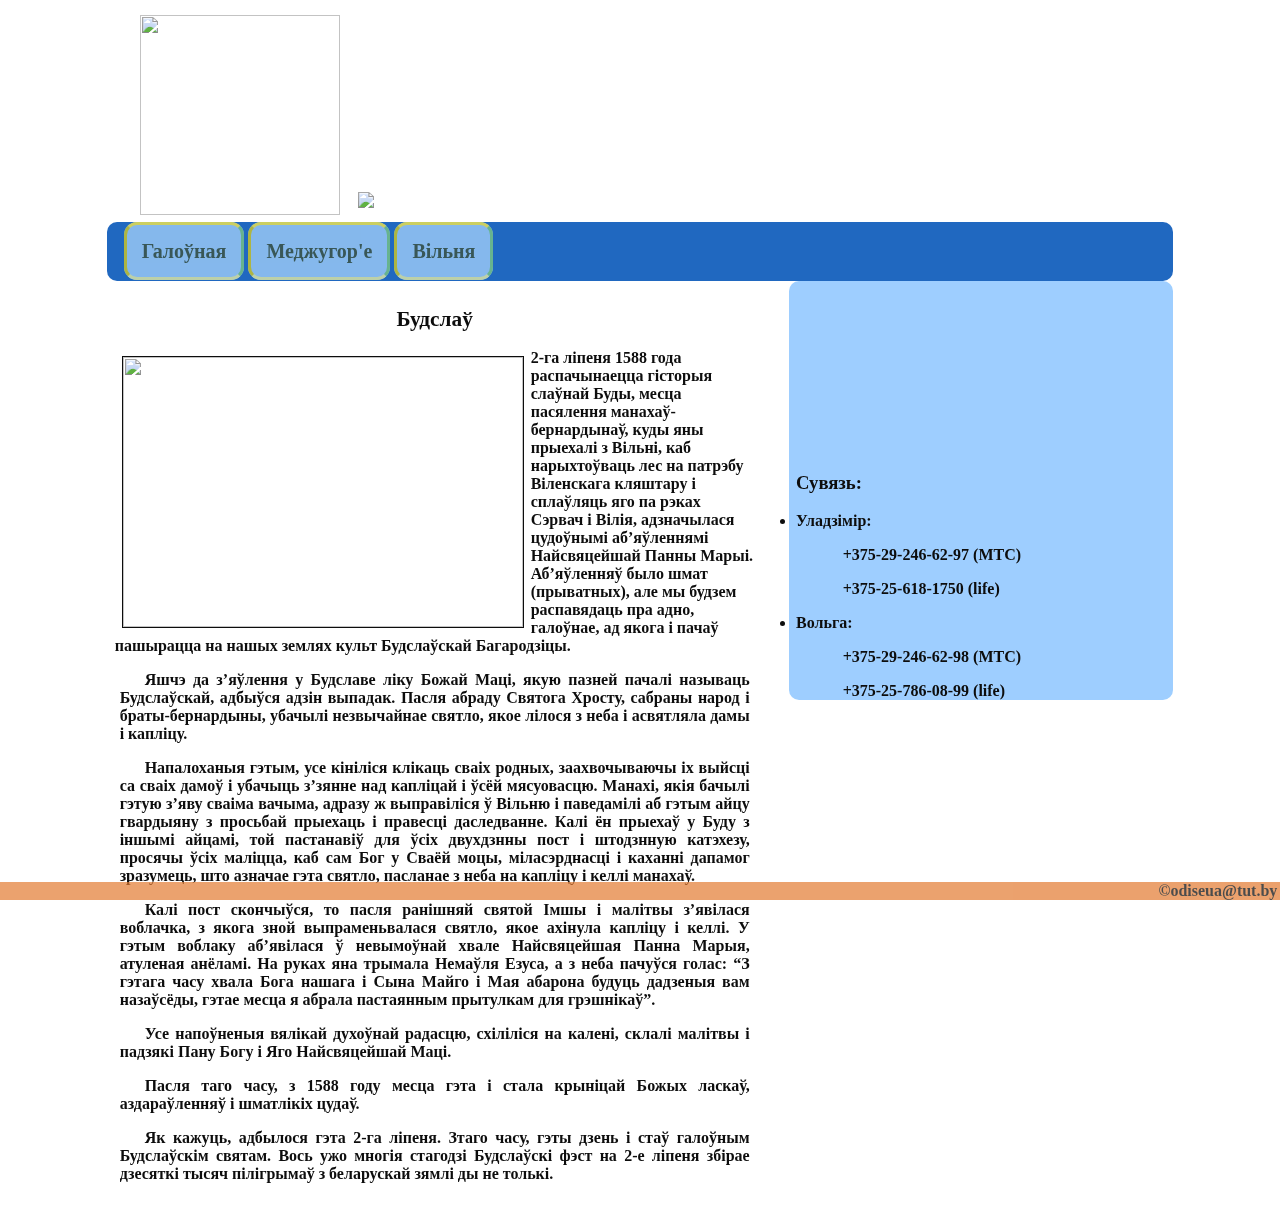
==== Bydslav.html @ 1801589a "Commit changes" ====
<!DOCTYPE html>

<html>
<head>

<title>Bydslav</title>
<link rel="stylesheet" href="seting.css" type="text/css">

</head>


<body>

<div id="box">
<div id="logo">
<righ><img src="Images/clogo_01.jpg" max width="200" width="100%" max height="200" height="100%" border="auto"></right>
<righ><img src="Images/logo_text01.jpg" max width="auto" width="100%" max height="200" height="100%" border="auto"></right>
</div>

<div id="table">
<table>
<tr>
<td><a href="index.html">Галоўная</a></td>
<td><a href="MG.html">Меджугор'е</a></td>
<td><a href="vilnus.html">Вільня</a></td>
</tr>
</table>



</div>

<div id="con" >
<h2> Будслаў </h2>
 <img src="Images/image-0-02-04.jpg" align="left" max width="400" width="100%" max height="270" height="100%" border="1">
2-га ліпеня 1588 года распачынаецца гісторыя слаўнай Буды, месца пасялення манахаў-бернардынаў, куды яны прыехалі з Вільні, каб нарыхтоўваць лес на патрэбу Віленскага кляштару і сплаўляць яго па рэках Сэрвач і Вілія, адзначылася цудоўнымі аб’яўленнямі Найсвяцейшай Панны Марыі. Аб’яўленняў было шмат (прыватных), але мы будзем распавядаць пра адно, галоўнае, ад якога і пачаў пашырацца на нашых землях культ Будслаўскай Багародзіцы.

<p>Яшчэ да з’яўлення у Будславе ліку Божай Маці, якую пазней пачалі называць Будслаўскай, адбыўся адзін выпадак. Пасля абраду Святога Хросту, сабраны народ і браты-бернардыны, убачылі незвычайнае святло, якое лілося з неба і асвятляла дамы і капліцу. </p>
<p>Напалоханыя гэтым, усе кініліся клікаць сваіх родных, заахвочываючы іх выйсці са сваіх дамоў і убачыць з’зянне над капліцай і ўсёй мясуовасцю. Манахі, якія бачылі гэтую з’яву сваіма вачыма, адразу ж выправіліся ў Вільню і паведамілі аб гэтым айцу гвардыяну з просьбай прыехаць і правесці даследванне. Калі ён прыехаў у Буду з іншымі айцамі, той пастанавіў для ўсіх двухдзнны пост і штодзнную катэхезу, просячы ўсіх маліцца, каб сам Бог у Сваёй моцы, міласэрднасці і каханні дапамог зразумець, што азначае гэта святло, пасланае з неба на капліцу і келлі манахаў. </p>
<p> Калі пост скончыўся, то пасля ранішняй святой Імшы і малітвы з’явілася воблачка, з якога зной выпраменьвалася святло, якое ахінула капліцу і келлі. У гэтым воблаку аб’явілася ў невымоўнай хвале Найсвяцейшая Панна Марыя, атуленая анёламі. На руках яна трымала Немаўля Езуса, а з неба пачуўся голас: “З гэтага часу хвала Бога нашага і Сына Майго і Мая абарона будуць дадзеныя вам назаўсёды, гэтае месца я абрала пастаянным прытулкам для грэшнікаў”.</p>
<p> Усе напоўненыя вялікай духоўнай радасцю, схіліліся на калені, склалі малітвы і падзякі Пану Богу і Яго Найсвяцейшай Маці.</p>
<p>Пасля таго часу, з 1588 году месца гэта і стала крыніцай Божых ласкаў, аздараўленняў і шматлікіх цудаў. </p>
<p>Як кажуць, адбылося гэта 2-га ліпеня. Зтаго часу, гэты дзень і стаў галоўным Будслаўскім святам. Вось ужо многія стагодзі Будслаўскі фэст на 2-е ліпеня збірае дзесяткі тысяч пілігрымаў з беларускай зямлі ды не толькі. </p>
</div>

<div id="news">
<center><iframe height="168"width="188"src="http://uvc.one/banner-maker/2107661/?line=Calendar&line2=%D0%BC%D0%B5%D1%81%D1%8F%D1%86&line3=%D0%B4%D0%B5%D0%BD%D1%8C"scrolling="no" frameborder="0"></iframe></center>


<right><h3>Сувязь:</h3></right>
<li>Уладзімір: 
<ol>+375-29-246-62-97 (МТС)</ol>
<ol>+375-25-618-1750 (life) </ol>
 </li>
<li>Вольга: 
<ol>+375-29-246-62-98 (МТС)</ol>
<ol>+375-25-786-08-99 (life) </ol>
 </li>


</div>

</div>



<div id="line">

<right>&copy;odiseua@tut.by &nbsp</right>


</div>

</body>

</html>
---- seting.css ----
body
{
background-image: url("Images/100_4678.JPG");
background-size: 100%;
font: normal bolder 12pt "Times New Roman", Serif;
border-color: black;
background-attachment: fixed;

}

td a
{

border: solid;
border-color: #cacd58 #5faf8a #b9cea5 #aab238;
border-radius: 13px;
font-weight: 700;
overflow: auto;
}

a 
{
text-decoration: none;
padding: 15px 15px;
font-size: 15pt;
font-family: "Times New Roman", Georgia, Serif;
color: #2F4F4F;
background-color: #7FB5EC;
opacity: 1;
}

a:hover
{
border-style: outset;
border-color: #aab238;
font-family: "Times New Roman", Georgia, Serif;
color: #000000;
font-weight: bolder;
background-color: #B0C4DE;
}

a:active
{
border-style: inset;
font-family: "Times New Roman", Georgia, Serif;
color: #191970;
}

h2
{
text-align: center;
font:  bolder 16pt "Times New Roman",serif;
}

h3
{
margin-left: 5pt;
}

p
{
font: normal solid 10pt arial, serif;
text-indet: padding 10pt;
text-align:  justify;
text-indent: 25px;
padding: 0 5px 0 5px;
}

li,ol
{
text-align: left;
margin-left: 5pt;
}

img
{
margin:  7px 7px;

}


#box
{ 
position: relative;
overflow: visible;
max-width: 800pt;
min-width: auto;
max-height: auto;
min-height: auto;
background-image: url("Images/logo_fon.png");
margin-right: auto;
margin-left: auto;
border-radius: 10px;
opacity: .95;
}

#logo
{
margin-top: 0pt;
margin-right: auto;
margin-bottom: auto;
margin-left: 20pt;
}

#table
{
background-color: #1560BD;
max-width: 100%%;
min-width: auto;
max-height: 40pt;
min-height: auto;
margin-top: auto;
margin-right: center;
margin-bottom: auto;
margin-left: 0%;
padding: 15px 14px;
border-radius: 10px;
}

#con
{
position: absolute;
margin-top: 0pt;
margin-right: auto;
margin-bottom: auto;
margin-left: 0%;
min-width: auto;
max-width: 60%;
max-height: auto;
min-height: auto;
padding: 6pt;
background-image: url("Images/logo_fon.png");
background-color: ;
}

#news
{
background-color: #99CCFF;
position: relative;
margin-top: 0pt;
margin-left: 64%;
margin-bottom: 50pt;
max-width: 40%;
max-height: auto;
min-height: 100%;
text-indet: padding 10pt;
border-top: none;
border-right: none;
border-bottom: none;
border-left: none;
border-color: #b9cea5;
border-radius: 10px;
}


#date
{
margin-top: 10pt;

}

#line
{
background-color: #e37a30;
opacity: .7;
max-width: 100%;
min-width: 100%;
max-height: 50pt;
min-height: auto;
position: fixed;
bottom: 0%;
text-align: right;
margin-left: -12pt;
padding-left: 10pt;
}
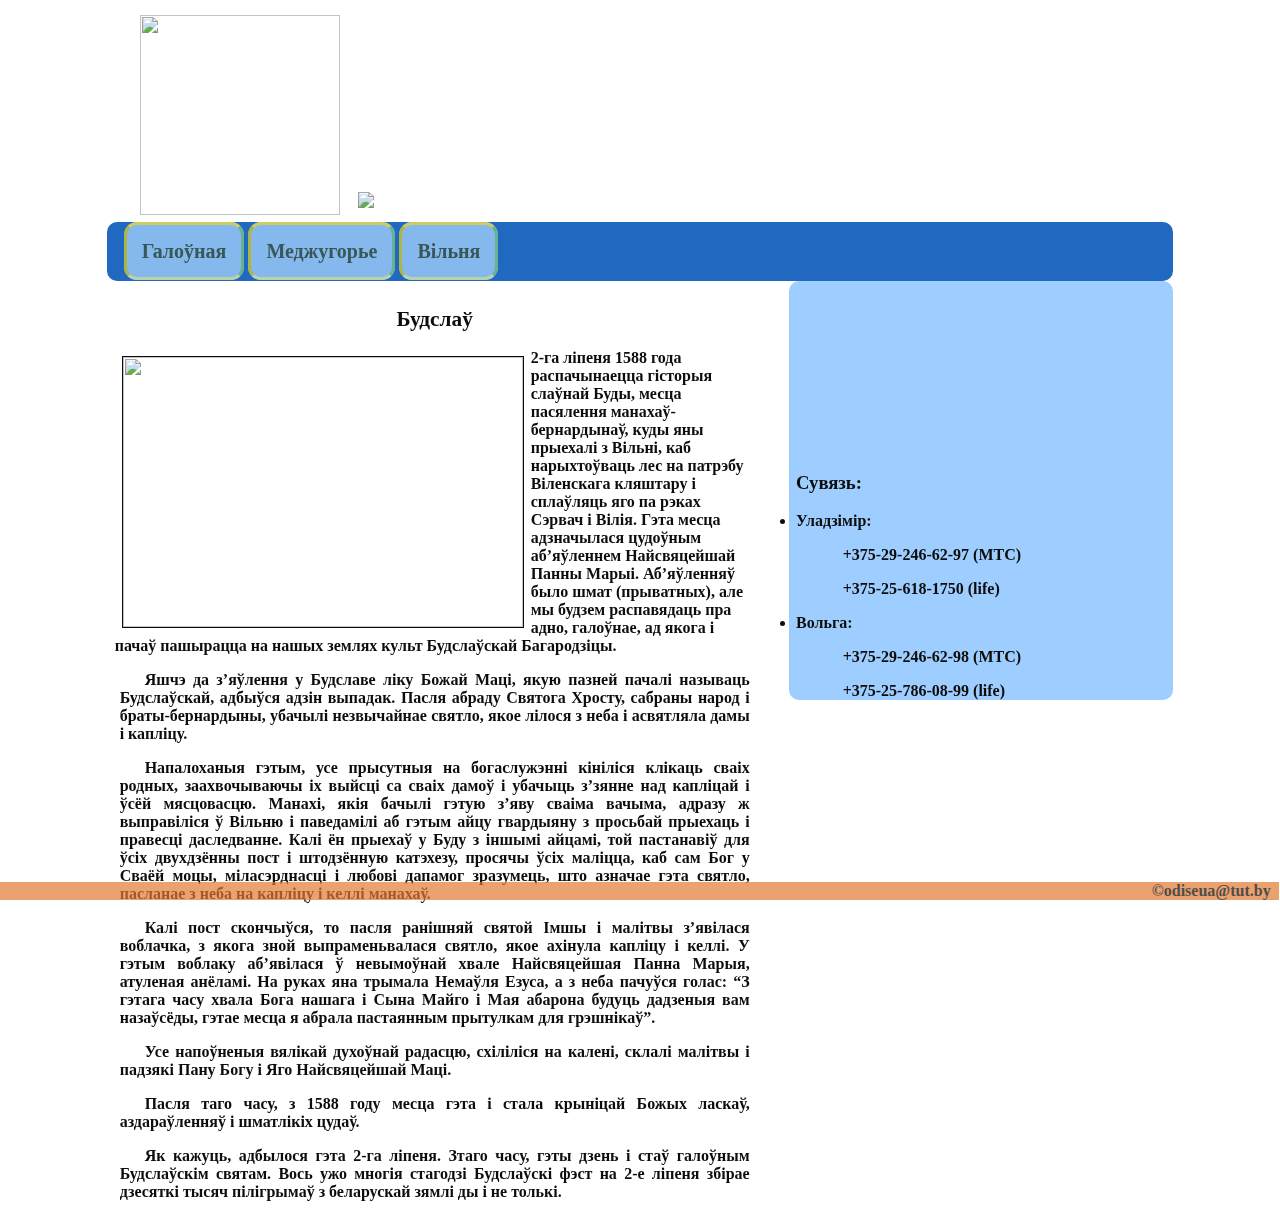
==== commit cd308edb: "Commit changes" ====
--- a/Bydslav.html
+++ b/Bydslav.html
@@ -3,7 +3,7 @@
 <html>
 <head>
 
-<title>Bydslav</title>
+<title>Пілігрымкі разам з Марыяй|Будслаў</title>
 <link rel="stylesheet" href="seting.css" type="text/css">
 
 </head>
@@ -21,7 +21,7 @@
 <table>
 <tr>
 <td><a href="index.html">Галоўная</a></td>
-<td><a href="MG.html">Меджугор'е</a></td>
+<td><a href="MG.html">Меджугорье</a></td>
 <td><a href="vilnus.html">Вільня</a></td>
 </tr>
 </table>
@@ -33,14 +33,14 @@
 <div id="con" >
 <h2> Будслаў </h2>
  <img src="Images/image-0-02-04.jpg" align="left" max width="400" width="100%" max height="270" height="100%" border="1">
-2-га ліпеня 1588 года распачынаецца гісторыя слаўнай Буды, месца пасялення манахаў-бернардынаў, куды яны прыехалі з Вільні, каб нарыхтоўваць лес на патрэбу Віленскага кляштару і сплаўляць яго па рэках Сэрвач і Вілія, адзначылася цудоўнымі аб’яўленнямі Найсвяцейшай Панны Марыі. Аб’яўленняў было шмат (прыватных), але мы будзем распавядаць пра адно, галоўнае, ад якога і пачаў пашырацца на нашых землях культ Будслаўскай Багародзіцы.
+2-га ліпеня 1588 года распачынаецца гісторыя слаўнай Буды, месца пасялення манахаў-бернардынаў, куды яны прыехалі з Вільні, каб нарыхтоўваць лес на патрэбу Віленскага кляштару і сплаўляць яго па рэках Сэрвач і Вілія. Гэта месца адзначылася цудоўным аб’яўленнем Найсвяцейшай Панны Марыі. Аб’яўленняў было шмат (прыватных), але мы будзем распавядаць пра адно, галоўнае, ад якога і пачаў пашырацца на нашых землях культ Будслаўскай Багародзіцы.
 
 <p>Яшчэ да з’яўлення у Будславе ліку Божай Маці, якую пазней пачалі называць Будслаўскай, адбыўся адзін выпадак. Пасля абраду Святога Хросту, сабраны народ і браты-бернардыны, убачылі незвычайнае святло, якое лілося з неба і асвятляла дамы і капліцу. </p>
-<p>Напалоханыя гэтым, усе кініліся клікаць сваіх родных, заахвочываючы іх выйсці са сваіх дамоў і убачыць з’зянне над капліцай і ўсёй мясуовасцю. Манахі, якія бачылі гэтую з’яву сваіма вачыма, адразу ж выправіліся ў Вільню і паведамілі аб гэтым айцу гвардыяну з просьбай прыехаць і правесці даследванне. Калі ён прыехаў у Буду з іншымі айцамі, той пастанавіў для ўсіх двухдзнны пост і штодзнную катэхезу, просячы ўсіх маліцца, каб сам Бог у Сваёй моцы, міласэрднасці і каханні дапамог зразумець, што азначае гэта святло, пасланае з неба на капліцу і келлі манахаў. </p>
+<p>Напалоханыя гэтым, усе прысутныя на богаслужэнні кініліся клікаць сваіх родных, заахвочываючы іх выйсці са сваіх дамоў і убачыць з’зянне над капліцай і ўсёй мясцовасцю. Манахі, якія бачылі гэтую з’яву сваіма вачыма, адразу ж выправіліся ў Вільню і паведамілі аб гэтым айцу гвардыяну з просьбай прыехаць і правесці даследванне. Калі ён прыехаў у Буду з іншымі айцамі, той пастанавіў для ўсіх двухдзённы пост і штодзённую катэхезу, просячы ўсіх маліцца, каб сам Бог у Сваёй моцы, міласэрднасці і любові дапамог зразумець, што азначае гэта святло, пасланае з неба на капліцу і келлі манахаў. </p>
 <p> Калі пост скончыўся, то пасля ранішняй святой Імшы і малітвы з’явілася воблачка, з якога зной выпраменьвалася святло, якое ахінула капліцу і келлі. У гэтым воблаку аб’явілася ў невымоўнай хвале Найсвяцейшая Панна Марыя, атуленая анёламі. На руках яна трымала Немаўля Езуса, а з неба пачуўся голас: “З гэтага часу хвала Бога нашага і Сына Майго і Мая абарона будуць дадзеныя вам назаўсёды, гэтае месца я абрала пастаянным прытулкам для грэшнікаў”.</p>
 <p> Усе напоўненыя вялікай духоўнай радасцю, схіліліся на калені, склалі малітвы і падзякі Пану Богу і Яго Найсвяцейшай Маці.</p>
 <p>Пасля таго часу, з 1588 году месца гэта і стала крыніцай Божых ласкаў, аздараўленняў і шматлікіх цудаў. </p>
-<p>Як кажуць, адбылося гэта 2-га ліпеня. Зтаго часу, гэты дзень і стаў галоўным Будслаўскім святам. Вось ужо многія стагодзі Будслаўскі фэст на 2-е ліпеня збірае дзесяткі тысяч пілігрымаў з беларускай зямлі ды не толькі. </p>
+<p>Як кажуць, адбылося гэта 2-га ліпеня. Зтаго часу, гэты дзень і стаў галоўным Будслаўскім святам. Вось ужо многія стагодзі Будслаўскі фэст на 2-е ліпеня збірае дзесяткі тысяч пілігрымаў з беларускай зямлі ды і не толькі. </p>
 </div>
 
 <div id="news">
--- a/seting.css
+++ b/seting.css
@@ -1,4 +1,3 @@
-
 body
 {
 background-image: url("Images/100_4678.JPG");
@@ -8,6 +7,8 @@
 background-attachment: fixed;
 
 }
+
+
 
 td a
 {
@@ -18,6 +19,9 @@
 font-weight: 700;
 overflow: auto;
 }
+
+
+
 
 a 
 {
@@ -46,6 +50,39 @@
 font-family: "Times New Roman", Georgia, Serif;
 color: #191970;
 }
+
+a.lest
+{
+font: normal bolder 12pt "Times New Roman", Serif;
+background-color: inherit;
+text-decoration: underline;
+padding: none;
+color: #e51537;
+}
+
+a.lest:hover
+{
+font: normal bolder 12pt "Times New Roman", Serif;
+background-color: inherit;
+text-decoration: underline;
+padding: none;
+color: #f59c3d;
+border: none;
+}
+
+
+a.lest:active
+{
+font: normal bolder 12pt "Times New Roman", Serif;
+background-color: inherit;
+text-decoration: underline;
+padding: none;
+color: #b53df5;
+border: none;
+}
+
+
+
 
 h2
 {
@@ -171,7 +208,7 @@
 position: fixed;
 bottom: 0%;
 text-align: right;
-margin-left: -12pt;
+margin-left: -17pt;
 padding-left: 10pt;
 }
 
@@ -181,3 +218,7 @@
 
 
 
+
+
+
+
